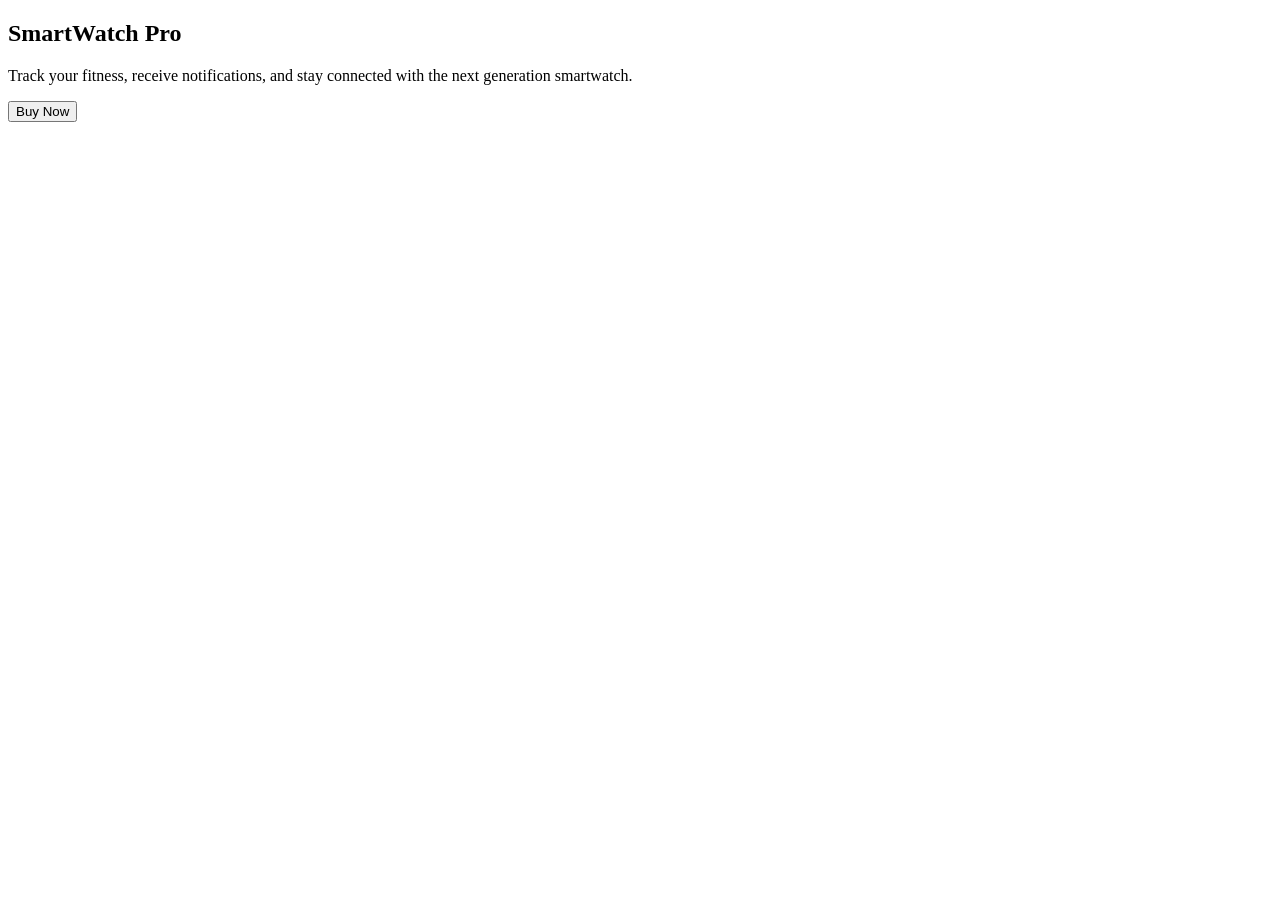
==== 1.html @ c206a719 "Commit" ====
<!DOCTYPE html>
<html lang="en">
<head>
    <meta charset="UTF-8" />
    <meta name="viewport" content="width=device-width, initial-scale=1.0" />
    <title>SmartWatch Pro</title>

    <link rel="stylesheet" href="style.css" />
</head>
<body>

<section class="hero">
    <div class="content">
        <h1>SmartWatch Pro</h1>

        <p>
            Track your fitness, receive notifications, and stay connected
            with the next generation smartwatch.
        </p>

        <button id="buyBtn">Buy Now</button>

        <h3 id="message"></h3>
    </div>
</section>

<script src="script.js"></script>
</body>
</html>
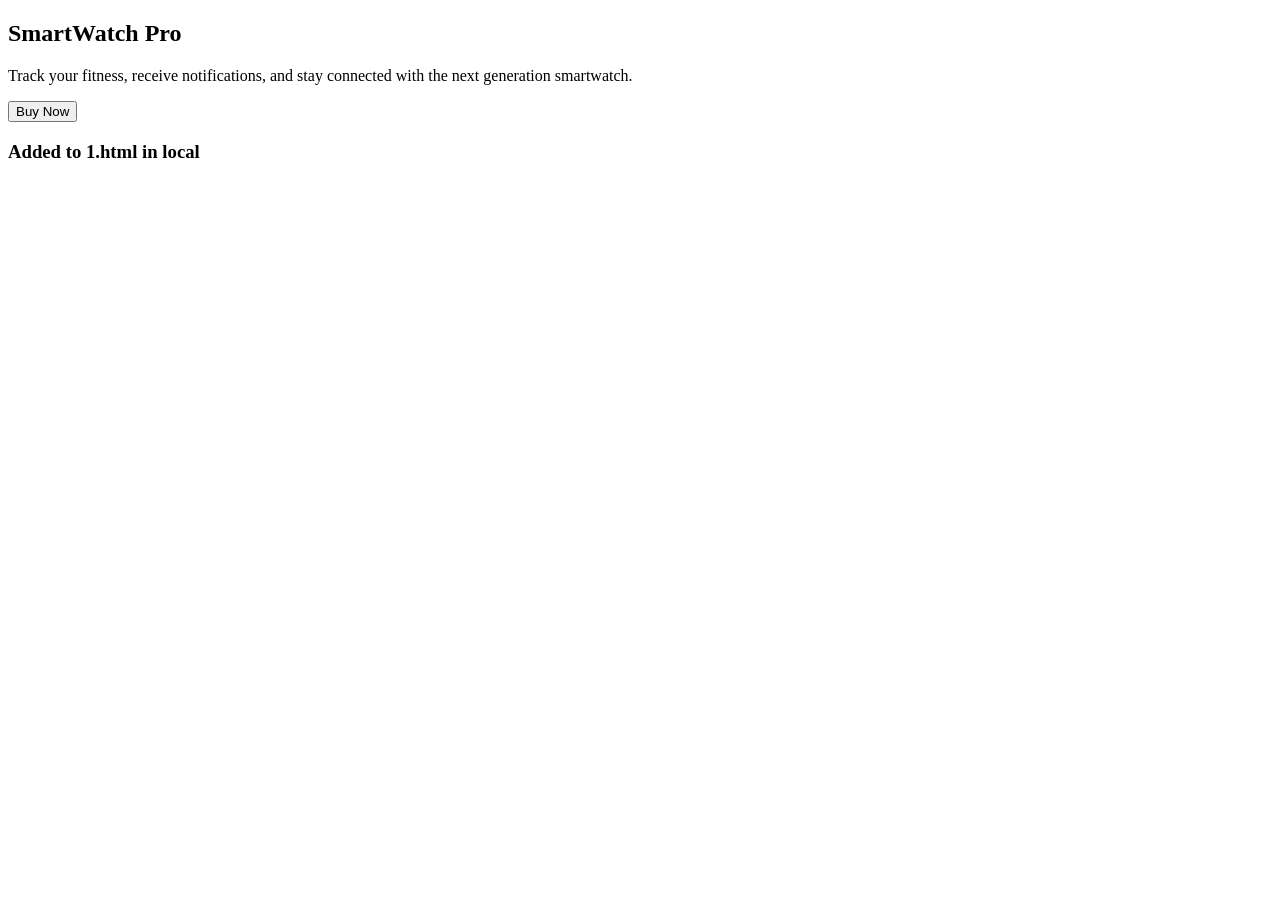
==== commit 4bb65db5: "1.html updated" ====
--- a/1.html
+++ b/1.html
@@ -21,6 +21,8 @@
         <button id="buyBtn">Buy Now</button>
 
         <h3 id="message"></h3>
+
+        <h3>Added to 1.html in local</h3>
     </div>
 </section>
 
